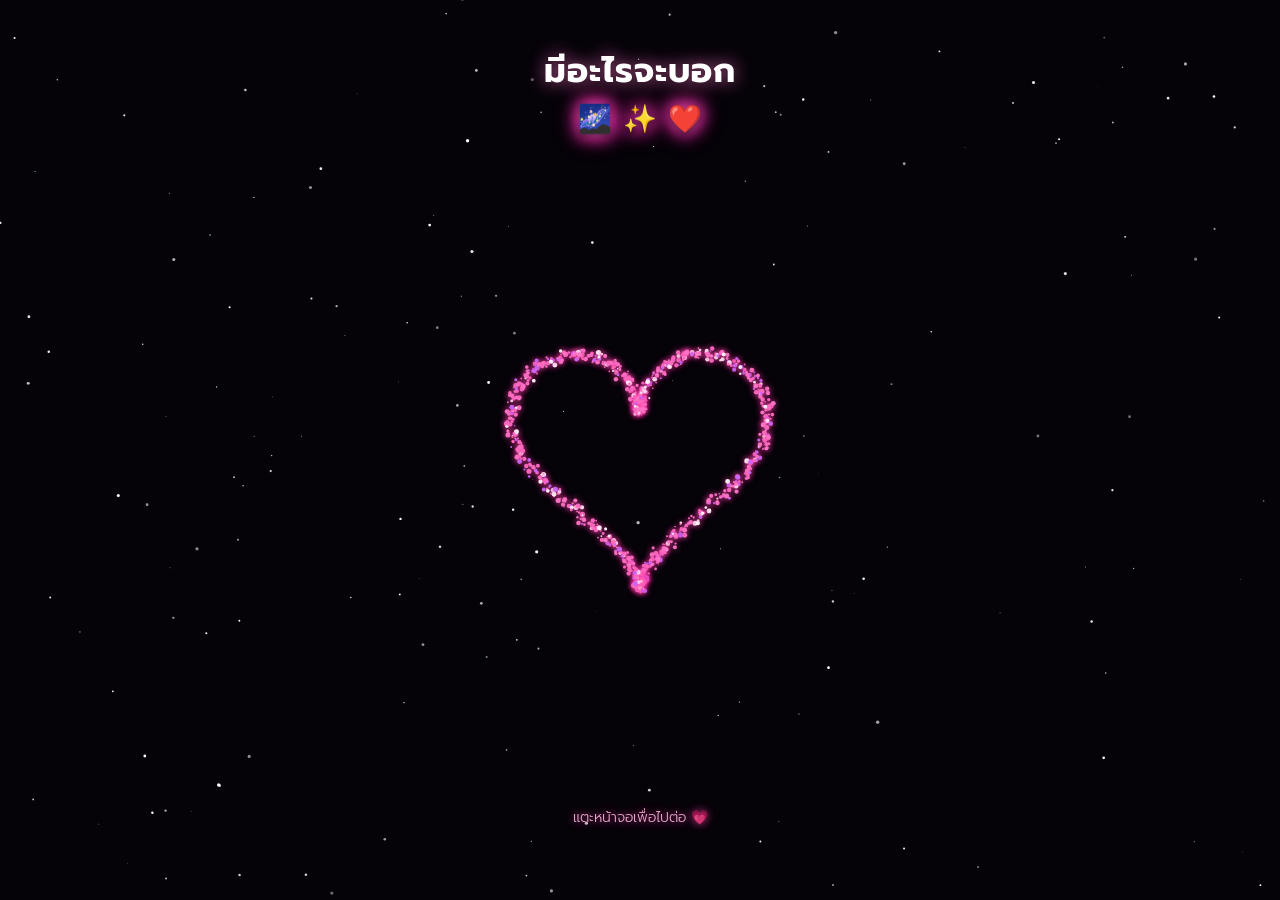
==== l/index.html @ dcfe0ce0 "Add files via upload" ====
<!DOCTYPE html>
<html lang="th">
<head>
<meta charset="UTF-8">
<meta name="viewport" content="width=device-width, initial-scale=1.0, user-scalable=no">
<title>วันครบรอบของแบบนี้นะ 🌌✨❤️</title>
<link href="https://fonts.googleapis.com/css2?family=Prompt:wght@300;400;600;700&display=swap" rel="stylesheet">
<style>
  * { margin:0; padding:0; box-sizing:border-box; -webkit-tap-highlight-color:transparent; }
  html,body {
    width:100%; height:100%; overflow:hidden;
    background:#050208;
    font-family:'Prompt',sans-serif;
    touch-action:none;
  }
  #stage { position:fixed; inset:0; }
  canvas#stars { position:fixed; inset:0; z-index:0; }

  /* ---------- caption ---------- */
  #caption {
    position:fixed; top:5%; left:0; right:0; z-index:50;
    text-align:center; pointer-events:none;
    color:#fff; font-weight:700;
    font-size:clamp(20px,6vw,34px);
    text-shadow:0 0 18px rgba(255,120,200,.8), 0 2px 6px #000;
    letter-spacing:1px;
  }
  #caption .icons { font-size:.8em; margin-top:2px; filter:drop-shadow(0 0 8px #f0a); }

  /* ---------- scenes ---------- */
  .scene {
    position:fixed; inset:0; z-index:10;
    display:flex; align-items:center; justify-content:center;
    opacity:0; pointer-events:none;
    transition:opacity .8s ease;
  }
  .scene.active { opacity:1; pointer-events:auto; }

  /* heart scene hint */
  #tapHint {
    position:fixed; bottom:8%; left:0; right:0; z-index:40;
    text-align:center; color:#ffb7dd; font-size:14px; font-weight:300;
    text-shadow:0 0 10px #f4a; opacity:.9; pointer-events:none;
    animation:pulse 1.6s ease-in-out infinite;
  }
  @keyframes pulse { 0%,100%{opacity:.35; transform:scale(.97);} 50%{opacity:1; transform:scale(1);} }

  /* ---------- 3D photo sphere ---------- */
  #sphereScene { perspective:1100px; }
  #sphere {
    position:relative; width:0; height:0;
    transform-style:preserve-3d;
    animation:spinSphere 14s linear infinite;
  }
  @keyframes spinSphere { from{transform:rotateX(-12deg) rotateY(0);} to{transform:rotateX(-12deg) rotateY(360deg);} }
  .sphere-photo {
    position:absolute; width:92px; height:120px;
    left:-46px; top:-60px;
    border-radius:10px; overflow:hidden;
    border:2px solid rgba(255,255,255,.85);
    box-shadow:0 0 18px rgba(255,90,180,.55);
    backface-visibility:visible;
    background:#222;
  }
  .sphere-photo img { width:100%; height:100%; object-fit:cover; display:block; }

  /* ---------- grid scene ---------- */
  #gridScene { flex-direction:column; }
  #photoGrid {
    display:grid; gap:8px;
    grid-template-columns:repeat(4,1fr);
    width:min(92vw,430px);
    transform:rotate(-4deg);
  }
  #photoGrid .g {
    aspect-ratio:3/4; border-radius:8px; overflow:hidden;
    border:2px solid rgba(255,255,255,.8);
    box-shadow:0 0 14px rgba(255,90,180,.45);
    animation:gridIn .7s cubic-bezier(.2,1.4,.4,1) backwards;
    background:#222;
  }
  #photoGrid .g img { width:100%; height:100%; object-fit:cover; display:block; }
  @keyframes gridIn { from{transform:scale(0) rotate(40deg); opacity:0;} to{transform:scale(1) rotate(0); opacity:1;} }

  /* ---------- floating tiles scene ---------- */
  .tile {
    position:absolute; width:78px; height:104px;
    border-radius:10px; overflow:hidden;
    border:2px solid rgba(255,255,255,.85);
    box-shadow:0 0 20px rgba(255,80,180,.6);
    animation:floatTile var(--dur) ease-in-out var(--del) infinite alternate;
    background:#222;
  }
  .tile img { width:100%; height:100%; object-fit:cover; }
  @keyframes floatTile {
    from { transform:translate(0,0) rotate(var(--r1)); }
    to   { transform:translate(var(--tx),var(--ty)) rotate(var(--r2)); }
  }

  /* ---------- envelope scene ---------- */
  #envScene { flex-direction:column; gap:24px; }
  #envelope {
    width:92px; height:92px; cursor:pointer; position:relative;
    filter:drop-shadow(0 0 22px rgba(255,120,220,.9));
    animation:envPulse 1.8s ease-in-out infinite;
    transition:transform .3s;
  }
  #envelope:active { transform:scale(.85); }
  @keyframes envPulse { 0%,100%{transform:scale(1);} 50%{transform:scale(1.12);} }
  #envelope svg { width:100%; height:100%; }

  /* ---------- letter ---------- */
  #letterWrap {
    position:fixed; inset:0; z-index:60;
    display:flex; align-items:center; justify-content:center;
    background:rgba(3,0,10,.55);
    opacity:0; pointer-events:none; transition:opacity .6s;
  }
  #letterWrap.show { opacity:1; pointer-events:auto; }
  #letter {
    width:min(86vw,420px); max-height:74vh; overflow-y:auto;
    background:linear-gradient(160deg,#fff5fa,#ffe4f1 60%,#ffd6ec);
    border-radius:18px; padding:28px 26px;
    box-shadow:0 0 60px rgba(255,110,200,.55), inset 0 0 30px rgba(255,180,220,.35);
    transform:rotate(-3deg) scale(.6); opacity:0;
    transition:transform .8s cubic-bezier(.2,1.5,.4,1), opacity .5s;
    position:relative;
  }
  #letterWrap.show #letter { transform:rotate(-3deg) scale(1); opacity:1; }
  #letter .butterfly { position:absolute; font-size:30px; filter:drop-shadow(0 0 6px #f6a); }
  #letter .b1 { top:-14px; left:-10px; }
  #letter .b2 { bottom:-12px; right:-8px; transform:scaleX(-1); }
  #letterTitle {
    text-align:center; font-weight:700; color:#a1246b;
    font-size:20px; margin-bottom:14px;
    border-bottom:2px dashed #f3a8cd; padding-bottom:10px;
  }
  #letterBody { color:#6e1c4e; font-size:15.5px; line-height:1.95; font-weight:400; white-space:pre-wrap; min-height:200px; }
  #letterBody .cursor { display:inline-block; width:2px; height:1em; background:#c42b82; vertical-align:-2px; animation:blink .8s steps(1) infinite; }
  @keyframes blink { 50%{opacity:0;} }
  #closeLetter {
    display:block; margin:18px auto 0; padding:9px 34px;
    background:linear-gradient(135deg,#ff5fa8,#c42b82); color:#fff;
    border:none; border-radius:30px; font-family:inherit; font-size:15px; font-weight:600;
    cursor:pointer; box-shadow:0 4px 18px rgba(255,80,170,.5);
  }
  #replayBtn {
    position:fixed; bottom:5%; left:50%; transform:translateX(-50%); z-index:70;
    padding:10px 30px; border-radius:30px; border:1px solid rgba(255,150,210,.6);
    background:rgba(30,5,30,.6); color:#ffc7e6; font-family:inherit; font-size:14px;
    cursor:pointer; backdrop-filter:blur(6px); opacity:0; pointer-events:none; transition:opacity .6s;
  }
  #replayBtn.show { opacity:1; pointer-events:auto; }
</style>
<base target="_blank">
</head>
<body>
<canvas id="stars"></canvas>
<div id="stage"></div>

<div id="caption">มีอะไรจะบอก<div class="icons">🌌 ✨ ❤️</div></div>
<div id="tapHint">แตะหน้าจอเพื่อไปต่อ 💗</div>

<!-- scene: text -->
<div class="scene" id="textScene"><canvas id="textCanvas"></canvas></div>

<!-- scene: sphere -->
<div class="scene" id="sphereScene"><div id="sphere"></div></div>

<!-- scene: grid -->
<div class="scene" id="gridScene"><div id="photoGrid"></div></div>

<!-- scene: floating tiles -->
<div class="scene" id="tilesScene"></div>

<!-- scene: envelope -->
<div class="scene" id="envScene">
  <div id="envelope">
    <svg viewBox="0 0 24 24" fill="none">
      <path d="M3 7a2 2 0 0 1 2-2h14a2 2 0 0 1 2 2v10a2 2 0 0 1-2 2H5a2 2 0 0 1-2-2V7z"
        fill="rgba(255,120,220,.15)" stroke="#ff9ed6" stroke-width="1.4"/>
      <path d="M3.5 7.5 12 13l8.5-5.5" stroke="#ff9ed6" stroke-width="1.4" stroke-linecap="round"/>
    </svg>
  </div>
</div>

<!-- letter -->
<div id="letterWrap">
  <div id="letter">
    <div class="butterfly b1">🦋</div>
    <div class="butterfly b2">🦋</div>
    <div id="letterTitle">ถึงน้องแพรของพี่ 💌</div>
    <div id="letterBody"><span class="cursor"></span></div>
    <button id="closeLetter">ปิดจดหมาย</button>
  </div>
</div>
<button id="replayBtn">▶ เล่นอีกครั้ง</button>

<script>
/* ================= STARFIELD ================= */
const sc = document.getElementById('stars'), sx = sc.getContext('2d');
let stars = [];
function initStars(){
  sc.width = innerWidth; sc.height = innerHeight;
  stars = Array.from({length:180},()=>({
    x:Math.random()*sc.width, y:Math.random()*sc.height,
    r:Math.random()*1.4+.3, p:Math.random()*Math.PI*2, s:.5+Math.random()*1.5
  }));
}
initStars(); addEventListener('resize', initStars);
(function starLoop(t){
  sx.clearRect(0,0,sc.width,sc.height);
  for(const s of stars){
    s.p += .03;
    sx.globalAlpha = .35 + Math.abs(Math.sin(s.p))*.65;
    sx.fillStyle = '#fff';
    sx.beginPath(); sx.arc(s.x,s.y,s.r,0,7); sx.fill();
    s.y += s.s*.15; if(s.y > sc.height) s.y = -2;
  }
  sx.globalAlpha = 1;
  requestAnimationFrame(starLoop);
})();

/* ================= PARTICLE ENGINE (heart + text) ================= */
const pc = document.getElementById('textCanvas'), px = pc.getContext('2d');
function sizeTextCanvas(){ pc.width = innerWidth; pc.height = innerHeight; }
sizeTextCanvas(); addEventListener('resize', sizeTextCanvas);

class Particle {
  constructor(){ this.reset(); }
  reset(){
    this.x = Math.random()*pc.width; this.y = Math.random()*pc.height;
    this.vx = 0; this.vy = 0; this.tx = 0; this.ty = 0;
    this.size = Math.random()*1.8+.8;
    this.color = Math.random()<.7 ? '#ff77c8' : (Math.random()<.5?'#ffffff':'#c86bff');
    this.free = true;
  }
  seek(){ this.free = false; }
  update(){
    if(this.free){
      this.x += (Math.random()-.5)*.6; this.y += (Math.random()-.5)*.6;
      if(this.x<0)this.x=pc.width; if(this.x>pc.width)this.x=0;
      if(this.y<0)this.y=pc.height; if(this.y>pc.height)this.y=0;
    } else {
      const dx = this.tx-this.x, dy = this.ty-this.y;
      this.vx += dx*.012; this.vy += dy*.012;
      this.vx *= .88; this.vy *= .88;
      this.x += this.vx; this.y += this.vy;
    }
  }
  draw(){
    px.globalAlpha = .95;
    px.fillStyle = this.color;
    px.shadowColor = '#ff4fb0'; px.shadowBlur = 6;
    px.beginPath(); px.arc(this.x,this.y,this.size,0,7); px.fill();
    px.shadowBlur = 0; px.globalAlpha = 1;
  }
}
const particles = Array.from({length:900},()=>new Particle());

function heartPoints(n, scale){
  const pts = [];
  for(let i=0;i<n;i++){
    const t = (i/n)*Math.PI*2;
    const x = 16*Math.pow(Math.sin(t),3);
    const y = 13*Math.cos(t)-5*Math.cos(2*t)-2*Math.cos(3*t)-Math.cos(4*t);
    pts.push({ x: pc.width/2 + x*scale + (Math.random()-.5)*10,
               y: pc.height/2 - y*scale + (Math.random()-.5)*10 });
  }
  return pts;
}
function textPoints(text, n){
  const off = document.createElement('canvas');
  off.width = pc.width; off.height = pc.height;
  const ox = off.getContext('2d');
  const fs = Math.min(pc.width*.22, 130);
  ox.font = `700 ${fs}px Prompt, sans-serif`;
  ox.textAlign='center'; ox.textBaseline='middle';
  ox.fillStyle='#fff';
  ox.fillText(text, pc.width/2, pc.height/2);
  const data = ox.getImageData(0,0,off.width,off.height).data;
  const solid = [];
  for(let y=0;y<off.height;y+=4) for(let x=0;x<off.width;x+=4)
    if(data[(y*off.width+x)*4+3] > 128) solid.push({x,y});
  const pts = [];
  for(let i=0;i<n;i++) pts.push(solid[Math.floor(Math.random()*solid.length)] || {x:pc.width/2,y:pc.height/2});
  return pts;
}

let formation = null; // {pts, until}
function formHeart(scale=8){ formation = {pts:heartPoints(particles.length, scale)}; particles.forEach((p,i)=>{p.seek();p.tx=formation.pts[i].x;p.ty=formation.pts[i].y;}); }
function formText(t){ formation = {pts:textPoints(t, particles.length)}; particles.forEach((p,i)=>{p.seek();p.tx=formation.pts[i].x;p.ty=formation.pts[i].y;}); }
function releaseParticles(){ formation=null; particles.forEach(p=>p.free=true); }

(function pLoop(){
  px.clearRect(0,0,pc.width,pc.height);
  particles.forEach(p=>{p.update();p.draw();});
  requestAnimationFrame(pLoop);
})();

/* ================= PHOTOS ================= */
  const PHOTOS = [
    "photo1.jpg",
    "photo2.jpg",
    "photo3.jpg",
    "photo4.jpg",
    "photo5.jpg",
    "photo6.jpg",
    "photo7.jpg",
    "photo8.jpg",
    "photo9.jpg",
    "photo10.jpg",
    "photo11.jpg",
    "photo12.jpg",
    "photo13.jpg",
    "photo14.jpg",
    "photo15.jpg",
    "photo16.jpg",
    "photo17.jpg",
    "photo18.jpg",
    "photo19.jpg",
    "photo20.jpg",
    "photo21.jpg",
    "photo22.jpg",
    "photo23.jpg",
    "photo24.jpg",
    "photo25.jpg",
    "photo26.jpg",

    
 
    
  ];

/* sphere */
const sphereEl = document.getElementById('sphere');
(function buildSphere(){
  const R = Math.min(innerWidth,innerHeight)*.33;
  const N = 18, golden = Math.PI*(3-Math.sqrt(5));
  for(let i=0;i<N;i++){
    const y = 1-(i/(N-1))*2, r = Math.sqrt(1-y*y), th = golden*i;
    const d = document.createElement('div');
    d.className='sphere-photo';
    d.style.transform = `translate3d(${Math.cos(th)*r*R}px, ${y*R*.8}px, ${Math.sin(th)*r*R}px) rotateY(${Math.random()*20-10}deg)`;
    d.innerHTML = `<img src="${PHOTOS[i]}" loading="lazy" alt="">`;
    sphereEl.appendChild(d);
  }
})();

/* grid */
(function buildGrid(){
  const g = document.getElementById('photoGrid');
  for(let i=0;i<16;i++){
    const d = document.createElement('div');
    d.className='g';
    d.style.animationDelay = (i*45)+'ms';
    d.innerHTML = `<img src="${PHOTOS[(i+6)%24]}" loading="lazy" alt="">`;
    g.appendChild(d);
  }
})();

/* floating tiles */
(function buildTiles(){
  const s = document.getElementById('tilesScene');
  for(let i=0;i<14;i++){
    const d = document.createElement('div');
    d.className='tile';
    const w = 78;
    d.style.left = (8+Math.random()*80)+'vw';
    d.style.top  = (12+Math.random()*70)+'vh';
    d.style.setProperty('--tx',(Math.random()*80-40)+'px');
    d.style.setProperty('--ty',(Math.random()*80-40)+'px');
    d.style.setProperty('--r1',(Math.random()*30-15)+'deg');
    d.style.setProperty('--r2',(Math.random()*30-15)+'deg');
    d.style.setProperty('--dur',(3+Math.random()*3)+'s');
    d.style.setProperty('--del',(Math.random()*2)+'s');
    d.innerHTML = `<img src="${PHOTOS[(i+12)%24]}" loading="lazy" alt="">`;
    s.appendChild(d);
  }
})();

/* ================= LETTER ================= */
const LETTER = `มีอะไรกันนะ. 👉👈`;
let typing = null;
function typeLetter(){
  clearInterval(typing);
  const body = document.getElementById('letterBody');
  body.innerHTML = '<span class="cursor"></span>';
  let i = 0;
  typing = setInterval(()=>{
    if(i >= LETTER.length){ clearInterval(typing); return; }
    body.insertBefore(document.createTextNode(LETTER[i]), body.lastChild);
    i++;
  }, 45);
}

/* ================= SCENE DIRECTOR ================= */
const scenes = ['textScene','sphereScene','gridScene','tilesScene','envScene'];
const hint = document.getElementById('tapHint');
let step = 0, heartShown = false, autoTimer = null;

function showScene(id){
  document.querySelectorAll('.scene').forEach(s=>s.classList.remove('active'));
  if(id) document.getElementById(id).classList.add('active');
}
function next(){
  clearTimeout(autoTimer);
  step++;
  hint.style.display = 'none';
  switch(step){
    case 1: // "แบบนี้ดี" text
      showScene('textScene'); formText('เค้ารักเธอนะ');
      autoTimer = setTimeout(next, 4200); break;
    case 2: // sphere
      showScene('sphereScene');
      autoTimer = setTimeout(next, 6500); break;
    case 3: // grid
      showScene('gridScene');
      autoTimer = setTimeout(next, 5000); break;
    case 4: // tiles
      showScene('tilesScene');
      autoTimer = setTimeout(next, 6000); break;
    case 5: // envelope
      showScene('envScene'); hint.textContent='แตะซองจดหมายเพื่อเปิดอ่าน 💌'; hint.style.display='block';
      break;
  }
}
/* tap to advance (heart / text phases) */
addEventListener('pointerdown', e=>{
  if(e.target.closest('#letterWrap,#replayBtn,#closeLetter,#envelope')) return;
  if(step===0){
    if(!heartShown){ heartShown = true; formHeart(8); }
    else next();
  }
});
/* envelope click */
document.getElementById('envelope').addEventListener('click', ()=>{
  document.getElementById('letterWrap').classList.add('show');
  hint.style.display='none';
  setTimeout(typeLetter, 700);
  document.getElementById('replayBtn').classList.add('show');
});
document.getElementById('closeLetter').addEventListener('click', ()=>{
  document.getElementById('letterWrap').classList.remove('show');
});
document.getElementById('replayBtn').addEventListener('click', ()=>{
  location.reload();
});

/* start: heart visible immediately like the video */
showScene('textScene'); formHeart(8); heartShown = true;
</script>
</body>
</html>
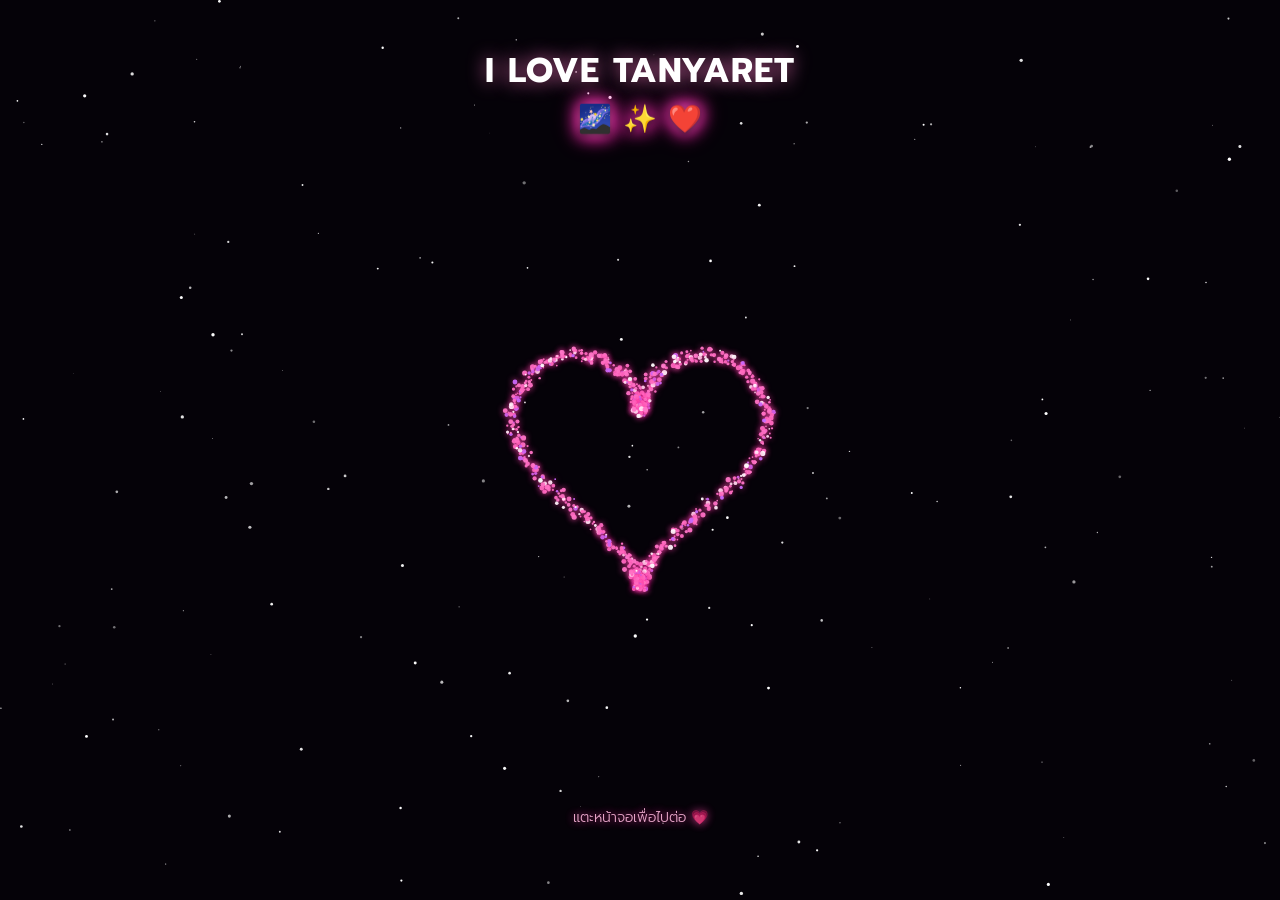
==== commit 08e12a01: "Update index.html" ====
--- a/l/index.html
+++ b/l/index.html
@@ -3,7 +3,7 @@
 <head>
 <meta charset="UTF-8">
 <meta name="viewport" content="width=device-width, initial-scale=1.0, user-scalable=no">
-<title>วันครบรอบของแบบนี้นะ 🌌✨❤️</title>
+<title>ไอเลิฟTanyaret 🌌✨❤️</title>
 <link href="https://fonts.googleapis.com/css2?family=Prompt:wght@300;400;600;700&display=swap" rel="stylesheet">
 <style>
   * { margin:0; padding:0; box-sizing:border-box; -webkit-tap-highlight-color:transparent; }
@@ -158,7 +158,7 @@
 <canvas id="stars"></canvas>
 <div id="stage"></div>
 
-<div id="caption">มีอะไรจะบอก<div class="icons">🌌 ✨ ❤️</div></div>
+<div id="caption">I LOVE TANYARET<div class="icons">🌌 ✨ ❤️</div></div>
 <div id="tapHint">แตะหน้าจอเพื่อไปต่อ 💗</div>
 
 <!-- scene: text -->
@@ -451,4 +451,4 @@
 showScene('textScene'); formHeart(8); heartShown = true;
 </script>
 </body>
-</html>+</html>
